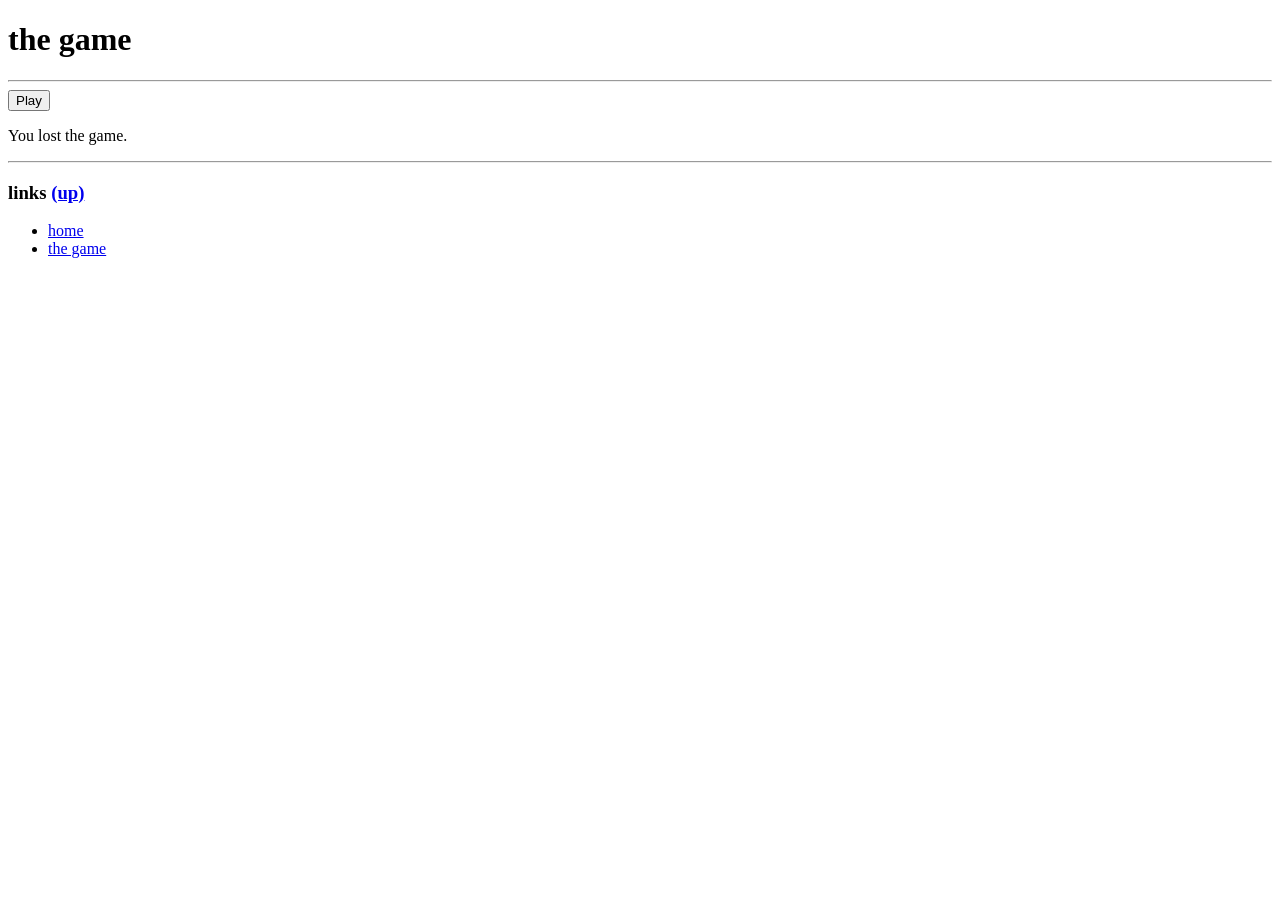
==== pages/the-game/index.html @ 22663a75 "move to clarissep.com" ====
<!doctype html>
<html lang="en">

<head>
  <meta property="og:title" content="clarisse - the game" />
  <meta property="og:description" content="my little club" />
  <meta property="og:type" content="website" />
  <meta property="og:url" content="https://clarissep.com/the-game/" />

  <meta charset="UTF-8" />
  <meta name="viewport" content="width=device-width, initial-scale=1.0" />

  <link rel="shortcut icon" href="/src/local/icon/favicon.gif" />
  <link rel="stylesheet" href="/src/css/style.css" />
  <script src="/src/js/script.js" defer></script>

  <noscript>
    <link rel="stylesheet" href="/src/css/noscript.css">
  </noscript>

  <title>the game</title>
</head>

<body>
  <header id="up">
    <h1>the game</h1>

    <ul class="vertical"></ul>
  </header>

  <hr />

  <main>
    <button type="button" name="play-game" title="Start the game" id="play-button" data-reveal-element="game-contents"
      class="requires-js">Play</button>

    <noscript>
      <p>This section requires JavaScript to be enabled.</p>
    </noscript>

    <section id="game-contents" class="hidden">
      <p>You lost the game.</p>
    </section>
  </main>

  <hr />

  <footer>
    <section id="links">
      <h3 id="links-title">links <a href="#up">(up)</a></h3>

      <ul class="vertical" aria-labelledby="links-title">
        <li><a href="../">home</a></li>
        <li><a href="./">the game</a></li>
      </ul>
    </section>

  </footer>
</body>

</html>
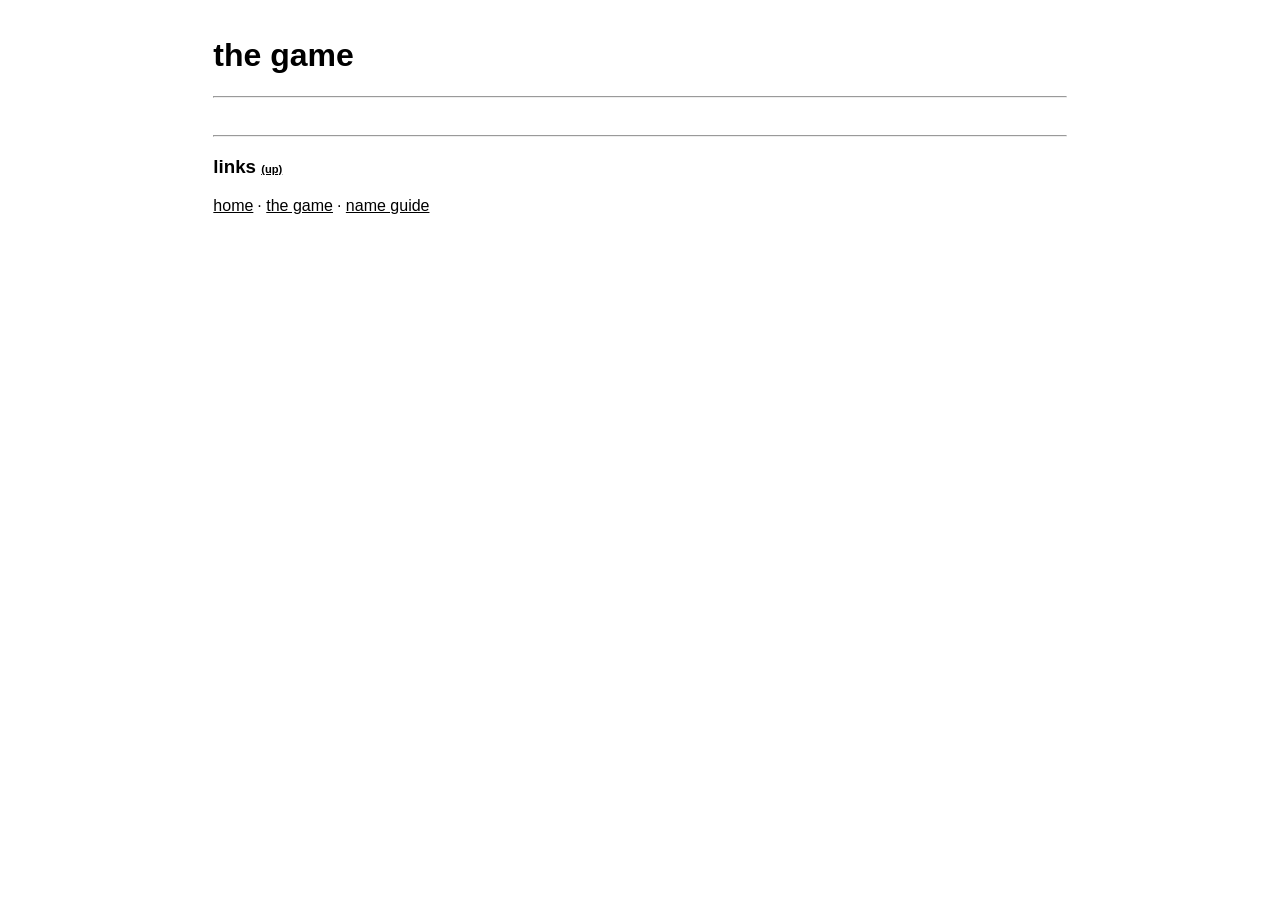
==== commit 99eca5ad: "add name guide" ====
--- a/pages/the-game/index.html
+++ b/pages/the-game/index.html
@@ -51,7 +51,8 @@
 
       <ul class="vertical" aria-labelledby="links-title">
         <li><a href="../">home</a></li>
-        <li><a href="./">the game</a></li>
+        <li><a href="../the-game/">the game</a></li>
+        <li><a href="../name-guide/">name guide</a></li>
       </ul>
     </section>
 
--- a/src/css/style.css
+++ b/src/css/style.css
@@ -0,0 +1,123 @@
+@import url(https://fonts.bunny.net/css?family=host-grotesk:100,200,300,400,500,600,700,800);
+@import url(https://fonts.bunny.net/css?family=charis-sil:100,200,300,400,500,600,700,800);
+@import url(https://fonts.bunny.net/css?family=lilex:100,200,300,400,500,600,700,800);
+@import url(https://fonts.bunny.net/css?family=atkinson-hyperlegible:100,200,300,400,500,600,700,800);
+@import url(https://fonts.bunny.net/css?family=bitcount-single:100,200,300,400,500,600,700,800,900);
+
+:root {
+  color-scheme: light dark;
+
+  --color-neutral: default;
+  --color-background: default;
+
+  --font-family: 'Host Grotesk', sans-serif;
+}
+
+* {
+  box-sizing: inherit;
+  font-family: inherit;
+}
+
+html {
+  height: 100%;
+  background-color: var(--color-background);
+}
+
+body {
+  margin: 0 auto;
+  padding: 1em 0;
+  color: var(--color-neutral);
+}
+
+aside {
+  padding: 0 2em 1.5em 2em;
+  border: 1px solid gray;
+}
+
+h1 {
+  font-weight: 900;
+}
+
+h2 {
+  font-weight: 700;
+}
+
+h1,
+h2,
+h3 {
+  font-family: var(--font-family);
+
+  &>a:link {
+    font-size: 0.7rem;
+  }
+}
+
+p,
+li,
+button,
+select,
+dl {
+  font-family: var(--font-family);
+}
+
+dt {
+  font-weight: bold;
+}
+
+a {
+  color: var(--color-primary);
+}
+
+button,
+select {
+  background-color: var(--color-primary);
+  color: light-dark(white, black);
+  border: none;
+  padding: 0.2rem 0.4rem;
+
+  &:disabled {
+    background-color: gray;
+    opacity: 0.7;
+    cursor: not-allowed;
+  }
+}
+
+ul.vertical {
+  list-style: none;
+  padding-left: 0;
+
+  &>li:not(.hidden) {
+    display: inline;
+
+    &:not(:nth-of-type(1))::before {
+      content: " · ";
+    }
+  }
+}
+
+.hidden {
+  display: none;
+  visibility: hidden;
+}
+
+@media screen and (min-width: 1080px) {
+  body {
+    width: calc(100% * 2 / 3);
+  }
+
+  aside {
+    float: right;
+    width: calc(100% / 4);
+  }
+}
+
+@media screen and (max-width: 1080px) {
+  body {
+    width: 90%;
+  }
+
+  aside {
+    float: none;
+    width: auto;
+  }
+}
